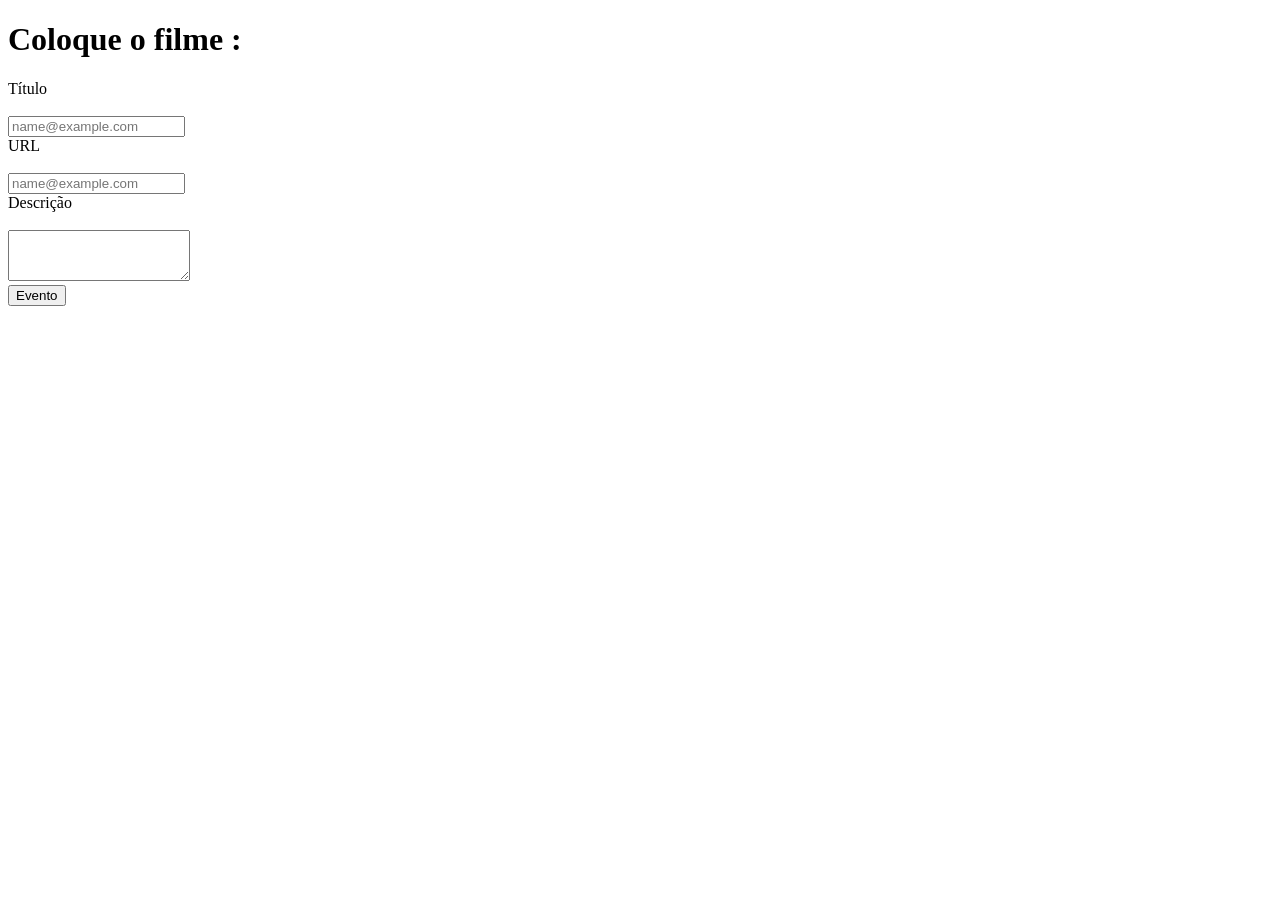
==== Front-end II/Checkpoint I/index.html @ 9d9deab7 "Atualização" ====
<!DOCTYPE html>
<html lang="pt-BR">
<head>
  <meta charset="UTF-8">
  <meta http-equiv="X-UA-Compatible" content="IE=edge">
  <meta name="viewport" content="width=device-width, initial-scale=1.0">
  <title>Document</title>
  <link rel="stylesheet" href="style.css">

</head>
<body>
  
  <header>

    <h1>Coloque o filme :</h1>

  </header>

  <section></section>


  <div class="mb-3">
    <label for="exampleFormControlInput1" class="form-label">Título</label> <br><br>
    <input type="email" class="form-control" id="exampleFormControlInput1" placeholder="name@example.com">
  </div>

  <div class="mb-3">
    <label for="exampleFormControlInput1" class="form-label">URL</label> <br><br>
    <input type="email" class="form-control" id="exampleFormControlInput1" placeholder="name@example.com">
  </div>

  <div class="mb-3">
    <label for="exampleFormControlTextarea1" class="form-label">Descrição</label> <br><br>
    <textarea class="form-control" id="exampleFormControlTextarea1" rows="3"></textarea>
  </div>

 <div>

  <a href="cards.html"><button type="button" onclick="Evento()">Evento</button></a>
 </div>

  <footer></footer>



  <script src=".\scripts\script.js"></script>
</body>
</html>
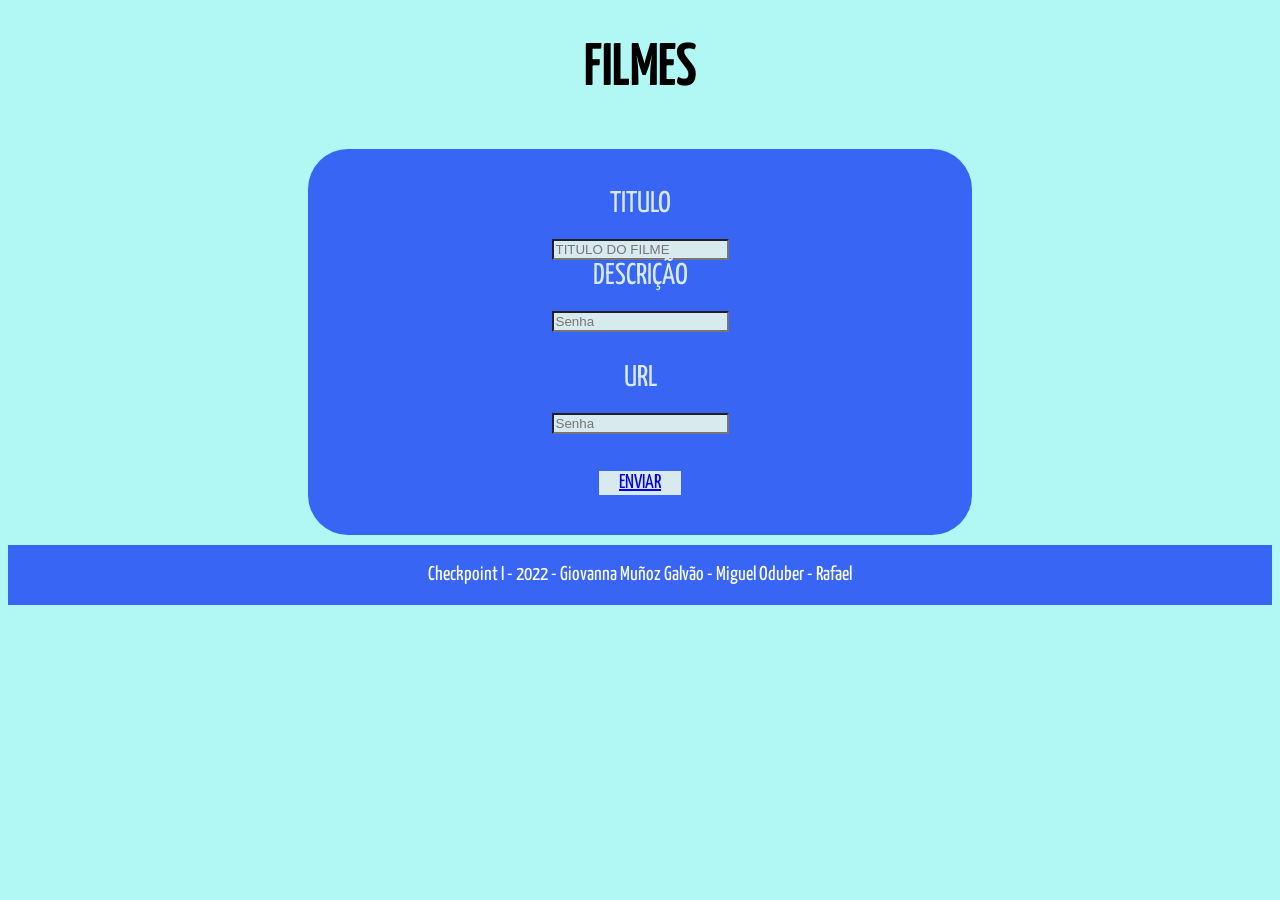
==== commit bf1d142e: "CheckpointI" ====
--- a/Front-end II/Checkpoint I/index.html
+++ b/Front-end II/Checkpoint I/index.html
@@ -1,48 +1,77 @@
-<!DOCTYPE html>
+<!doctype html>
 <html lang="pt-BR">
+
 <head>
-  <meta charset="UTF-8">
-  <meta http-equiv="X-UA-Compatible" content="IE=edge">
-  <meta name="viewport" content="width=device-width, initial-scale=1.0">
-  <title>Document</title>
-  <link rel="stylesheet" href="style.css">
+    <meta charset="utf-8">
+    <meta name="viewport" content="width=device-width, initial-scale=1">
 
-</head>
-<body>
-  
-  <header>
-
-    <h1>Coloque o filme :</h1>
-
-  </header>
-
-  <section></section>
+    <link rel="stylesheet" href="style.css">
 
 
-  <div class="mb-3">
-    <label for="exampleFormControlInput1" class="form-label">Título</label> <br><br>
-    <input type="email" class="form-control" id="exampleFormControlInput1" placeholder="name@example.com">
-  </div>
+    <title>FILMES DA DH</title>
+</head>
 
-  <div class="mb-3">
-    <label for="exampleFormControlInput1" class="form-label">URL</label> <br><br>
-    <input type="email" class="form-control" id="exampleFormControlInput1" placeholder="name@example.com">
-  </div>
+<body >
 
-  <div class="mb-3">
-    <label for="exampleFormControlTextarea1" class="form-label">Descrição</label> <br><br>
-    <textarea class="form-control" id="exampleFormControlTextarea1" rows="3"></textarea>
-  </div>
-
- <div>
-
-  <a href="cards.html"><button type="button" onclick="Evento()">Evento</button></a>
- </div>
-
-  <footer></footer>
+    <header>
+      <h1 class="titulo">FILMES</h1>
+    </header>
 
 
 
-  <script src=".\scripts\script.js"></script>
+  <div >
+      <div class="container-fluid">
+          <div class="row min-vh-100">
+
+            <div class="col-lg-4"></div>
+
+              <div class="col-lg-4">
+             
+                    <form class="login">
+                        
+                      <div class="form-group">
+                        <label>TITULO</label><br>
+                        <input type="text" class="form-control" id=""  placeholder="TITULO DO FILME">
+                        </div>
+                        
+                        <div class="form-group">
+                        <label for="exampleInputPassword1">DESCRIÇÃO</label><br>
+                        <input type="text" class="form-control" id="exampleInputPassword1" placeholder="Senha">
+                        </div> <br>
+
+                        <div class="form-group">
+                          <label for="exampleInputPassword1">URL</label><br>
+                          <input type="text" class="form-control" id="exampleInputPassword1" placeholder="Senha">
+                          </div> <br>
+
+                        <button type="submit" class="btn button ms-lg-2"><a href="cards.html">Enviar</button></a>
+                    </form>
+              </div>
+
+              <div class="col-lg-4"></div>
+
+          </div>
+      </div>
+  </div>
+
+
+
+
+  <footer id="footer">
+    <div class="container-fluid">
+        <div class="row  ">
+            <div class="col-lg-12 ">
+                <p class="txt-footer">Checkpoint I - 2022 - Giovanna Muñoz Galvão - Miguel Oduber - Rafael</p>
+            </div>
+
+       
+    </div>
+</footer>
+
+   
+    <script src=</script>
+
+   
 </body>
+
 </html>
--- a/Front-end II/Checkpoint I/style.css
+++ b/Front-end II/Checkpoint I/style.css
@@ -0,0 +1,142 @@
+@import url('https://fonts.googleapis.com/css2?family=Dancing+Script&display=swap');
+@import url('https://fonts.googleapis.com/css2?family=Quicksand:wght@500&display=swap');
+@import url('https://fonts.googleapis.com/css2?family=Yanone+Kaffeesatz:wght@300;400&display=swap');
+
+body{
+  font-size: 16px;
+  scroll-behavior: smooth;
+  background-color: #b1f7f3;
+
+}
+
+
+.titulo{
+
+    font-family: 'Yanone Kaffeesatz', sans-serif;
+    font-size: 60px;
+    text-align: center;
+    
+
+}
+
+
+
+.txt-lanc{
+
+  margin-top:20px;
+  margin-bottom: 30px;
+  font-family: 'Yanone Kaffeesatz', sans-serif;
+  font-size: 60px;
+
+
+}
+
+.txt-nos{
+  background-color: #3965f5;
+  font-family: 'Yanone Kaffeesatz', sans-serif;
+  font-size: 60px;
+  color: #d8eaee;
+  border-radius: 20px;
+
+
+}
+
+.
+
+
+.card-title{
+  font-family: 'Yanone Kaffeesatz', sans-serif;
+
+}
+
+.card-text{
+  font-family: 'Yanone Kaffeesatz', sans-serif;
+  font-size: 20px;
+
+}
+
+
+.button {
+  text-transform: uppercase;
+  padding-left: 1.2rem;
+  padding-right: 1.2rem;
+  background-color: #d8eaee;
+  color: #3965f5;
+  border: 1px solid #d8eaee;
+   margin-bottom: 5px;
+  -webkit-transition: ease .3s;
+  transition: ease .3s;
+  text-align: center;
+  font-family: 'Yanone Kaffeesatz', sans-serif;
+  font-size:20px;
+}
+
+.button:hover {
+  background-color:  white;
+  color: #d8eaee;
+  border: none;
+  -webkit-transform: scale(1.1);
+          transform: scale(1.1);
+}
+
+
+
+.card {
+  gap: 15px;
+  border-color: #3965f5;
+  color: #d8eaee;
+  
+}
+
+
+
+@media (min-width: 1280px) {
+  .button {
+    display: inline-block;
+    margin-left: 5px;
+    margin: 0;
+    width: auto;
+  }
+ 
+}
+
+
+
+
+.login{
+margin: 50px 300px 00px 300px;
+background-color: #3965f5;
+display: block;
+padding: 40px;
+border-radius: 40px;
+color: #d8eaee;
+margin-top:50px;
+font-family: 'Yanone Kaffeesatz', sans-serif;
+font-size: 30px;
+text-align: center;
+}
+
+
+.form-control{
+
+    background-color: #d8eaee;
+    margin-top: 20px;
+
+
+}
+
+#footer {
+  margin-top: 10px;
+   background-color: #3965f5;
+ text-align: center;
+ height: 100%;
+}
+
+.txt-footer{ 
+display: inline-block;
+color: white;
+font-family: 'Yanone Kaffeesatz', sans-serif;
+font-size: 20px;
+
+  
+}
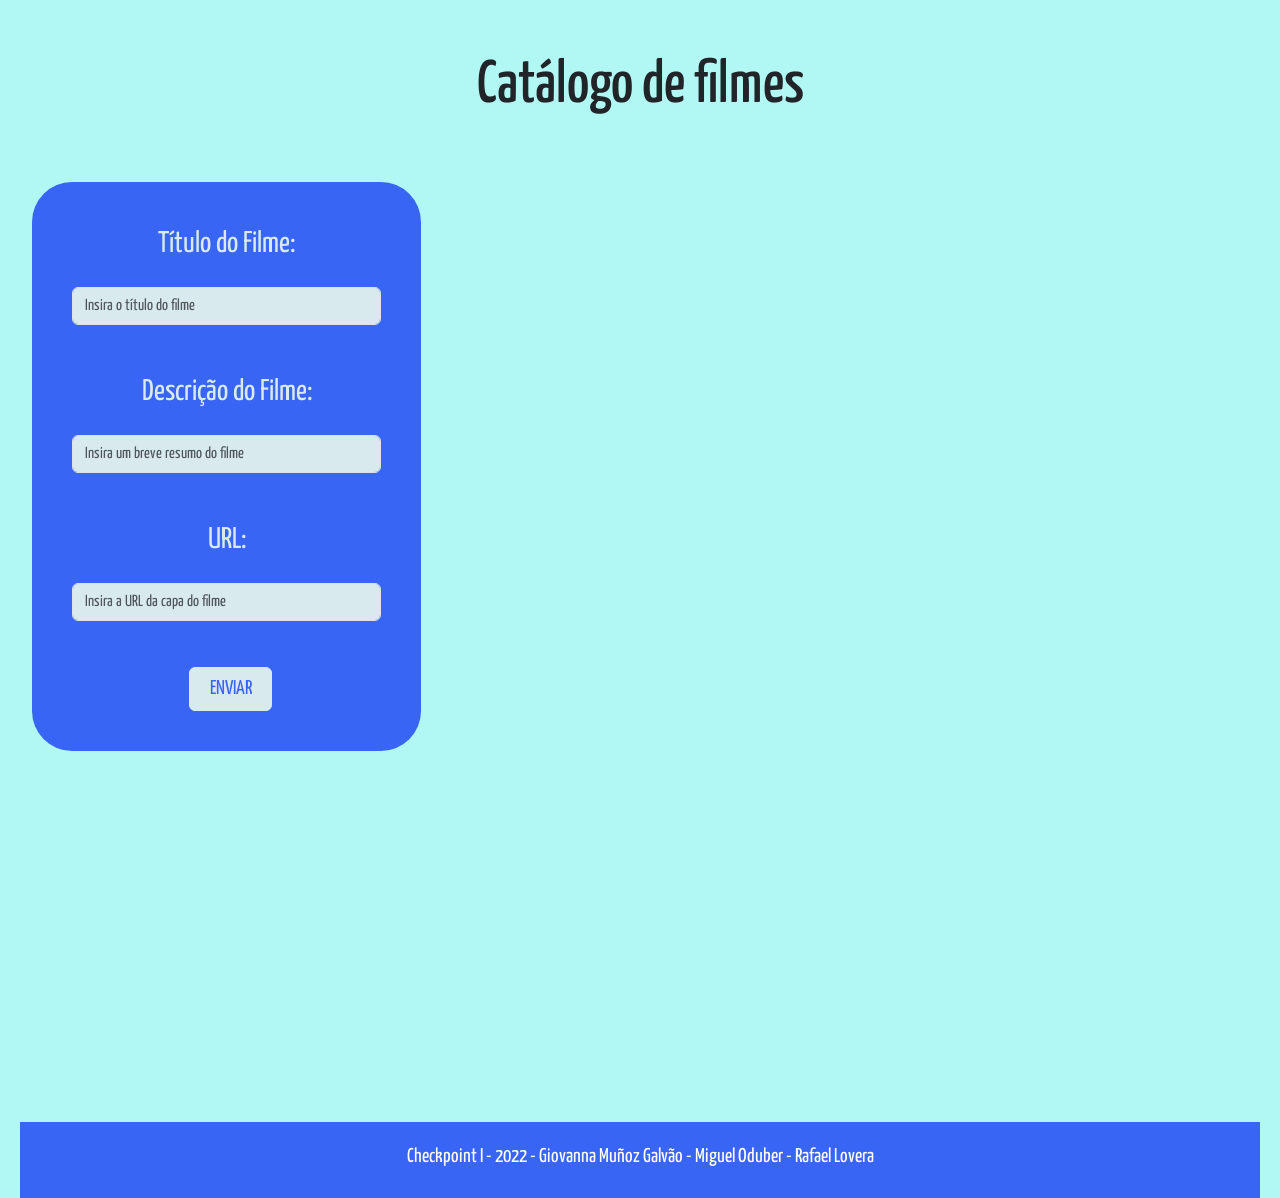
==== commit 0f41ef12: "Checkpoint" ====
--- a/Front-end II/Checkpoint I/index.html
+++ b/Front-end II/Checkpoint I/index.html
@@ -4,74 +4,74 @@
 <head>
     <meta charset="utf-8">
     <meta name="viewport" content="width=device-width, initial-scale=1">
-
+    <link href="https://cdn.jsdelivr.net/npm/bootstrap@5.1.3/dist/css/bootstrap.min.css" rel="stylesheet"
+    integrity="sha384-1BmE4kWBq78iYhFldvKuhfTAU6auU8tT94WrHftjDbrCEXSU1oBoqyl2QvZ6jIW3" crossorigin="anonymous">
+  <script src="https://cdn.jsdelivr.net/npm/bootstrap@5.1.3/dist/js/bootstrap.bundle.min.js"
+    integrity="sha384-ka7Sk0Gln4gmtz2MlQnikT1wXgYsOg+OMhuP+IlRH9sENBO0LRn5q+8nbTov4+1p" crossorigin="anonymous">
+  </script>
     <link rel="stylesheet" href="style.css">
 
 
-    <title>FILMES DA DH</title>
+    <title>DH Filmes</title>
 </head>
 
-<body >
+<body id="body">
 
     <header>
-      <h1 class="titulo">FILMES</h1>
+      <h1 class="titulo">Catálogo de filmes</h1>
     </header>
 
 
-
-  <div >
+  <section>  
+  <div>
       <div class="container-fluid">
           <div class="row min-vh-100">
 
-            <div class="col-lg-4"></div>
-
-              <div class="col-lg-4">
+             <div class="col-lg-4">
              
-                    <form class="login">
+                    <form class="formulario">
                         
                       <div class="form-group">
-                        <label>TITULO</label><br>
-                        <input type="text" class="form-control" id=""  placeholder="TITULO DO FILME">
-                        </div>
+                        <label>Título do Filme:</label><br>
+                        <input type="text" class="form-control" id="titulo"  placeholder="Insira o título do filme">
+                        </div> <br>
                         
                         <div class="form-group">
-                        <label for="exampleInputPassword1">DESCRIÇÃO</label><br>
-                        <input type="text" class="form-control" id="exampleInputPassword1" placeholder="Senha">
+                        <label for="exampleInputPassword1">Descrição do Filme:</label><br>
+                        <input type="text" class="form-control" id="descricao" placeholder="Insira um breve resumo do filme">
                         </div> <br>
 
                         <div class="form-group">
-                          <label for="exampleInputPassword1">URL</label><br>
-                          <input type="text" class="form-control" id="exampleInputPassword1" placeholder="Senha">
+                          <label for="exampleInputPassword1">URL:</label><br>
+                          <input type="text" class="form-control" id="urlCapa" placeholder="Insira a URL da capa do filme">
                           </div> <br>
 
-                        <button type="submit" class="btn button ms-lg-2"><a href="cards.html">Enviar</button></a>
+                        <button type="submit" class="btn button ms-lg-2" id="btnSub">Enviar</button></a>
                     </form>
               </div>
 
-              <div class="col-lg-4"></div>
-
-          </div>
+              </div>
       </div>
   </div>
 
 
 
+  <script src="scripts/script.js"></script>
+</section>
 
+
+<section>
   <footer id="footer">
     <div class="container-fluid">
         <div class="row  ">
             <div class="col-lg-12 ">
-                <p class="txt-footer">Checkpoint I - 2022 - Giovanna Muñoz Galvão - Miguel Oduber - Rafael</p>
+                <p>Checkpoint I - 2022 - Giovanna Muñoz Galvão - Miguel Oduber - Rafael Lovera</p>
             </div>
-
-       
     </div>
 </footer>
+  
+</section>
 
-   
-    <script src=</script>
-
-   
 </body>
 
 </html>
--- a/Front-end II/Checkpoint I/style.css
+++ b/Front-end II/Checkpoint I/style.css
@@ -6,7 +6,7 @@
   font-size: 16px;
   scroll-behavior: smooth;
   background-color: #b1f7f3;
-
+  padding: 0 20px;
 }
 
 
@@ -15,43 +15,8 @@
     font-family: 'Yanone Kaffeesatz', sans-serif;
     font-size: 60px;
     text-align: center;
+    margin: 50px 0px;
     
-
-}
-
-
-
-.txt-lanc{
-
-  margin-top:20px;
-  margin-bottom: 30px;
-  font-family: 'Yanone Kaffeesatz', sans-serif;
-  font-size: 60px;
-
-
-}
-
-.txt-nos{
-  background-color: #3965f5;
-  font-family: 'Yanone Kaffeesatz', sans-serif;
-  font-size: 60px;
-  color: #d8eaee;
-  border-radius: 20px;
-
-
-}
-
-.
-
-
-.card-title{
-  font-family: 'Yanone Kaffeesatz', sans-serif;
-
-}
-
-.card-text{
-  font-family: 'Yanone Kaffeesatz', sans-serif;
-  font-size: 20px;
 
 }
 
@@ -81,13 +46,6 @@
 
 
 
-.card {
-  gap: 15px;
-  border-color: #3965f5;
-  color: #d8eaee;
-  
-}
-
 
 
 @media (min-width: 1280px) {
@@ -103,14 +61,13 @@
 
 
 
-.login{
-margin: 50px 300px 00px 300px;
+.formulario{
 background-color: #3965f5;
 display: block;
 padding: 40px;
 border-radius: 40px;
 color: #d8eaee;
-margin-top:50px;
+margin-top:10px;
 font-family: 'Yanone Kaffeesatz', sans-serif;
 font-size: 30px;
 text-align: center;
@@ -126,17 +83,20 @@
 }
 
 #footer {
-  margin-top: 10px;
-   background-color: #3965f5;
- text-align: center;
- height: 100%;
+  margin-top: 50px;
+  padding: 10px;
+  background-color: #3965f5;
+  text-align: center;
+  width: 100%;
+  display: inline-block;
+  color: white;
+  font-family: 'Yanone Kaffeesatz', sans-serif;
+  font-size: 20px;
+  padding-top: 20px;
+  
 }
 
-.txt-footer{ 
-display: inline-block;
-color: white;
-font-family: 'Yanone Kaffeesatz', sans-serif;
-font-size: 20px;
 
-  
+.formulario img {
+  width: 100%;
 }
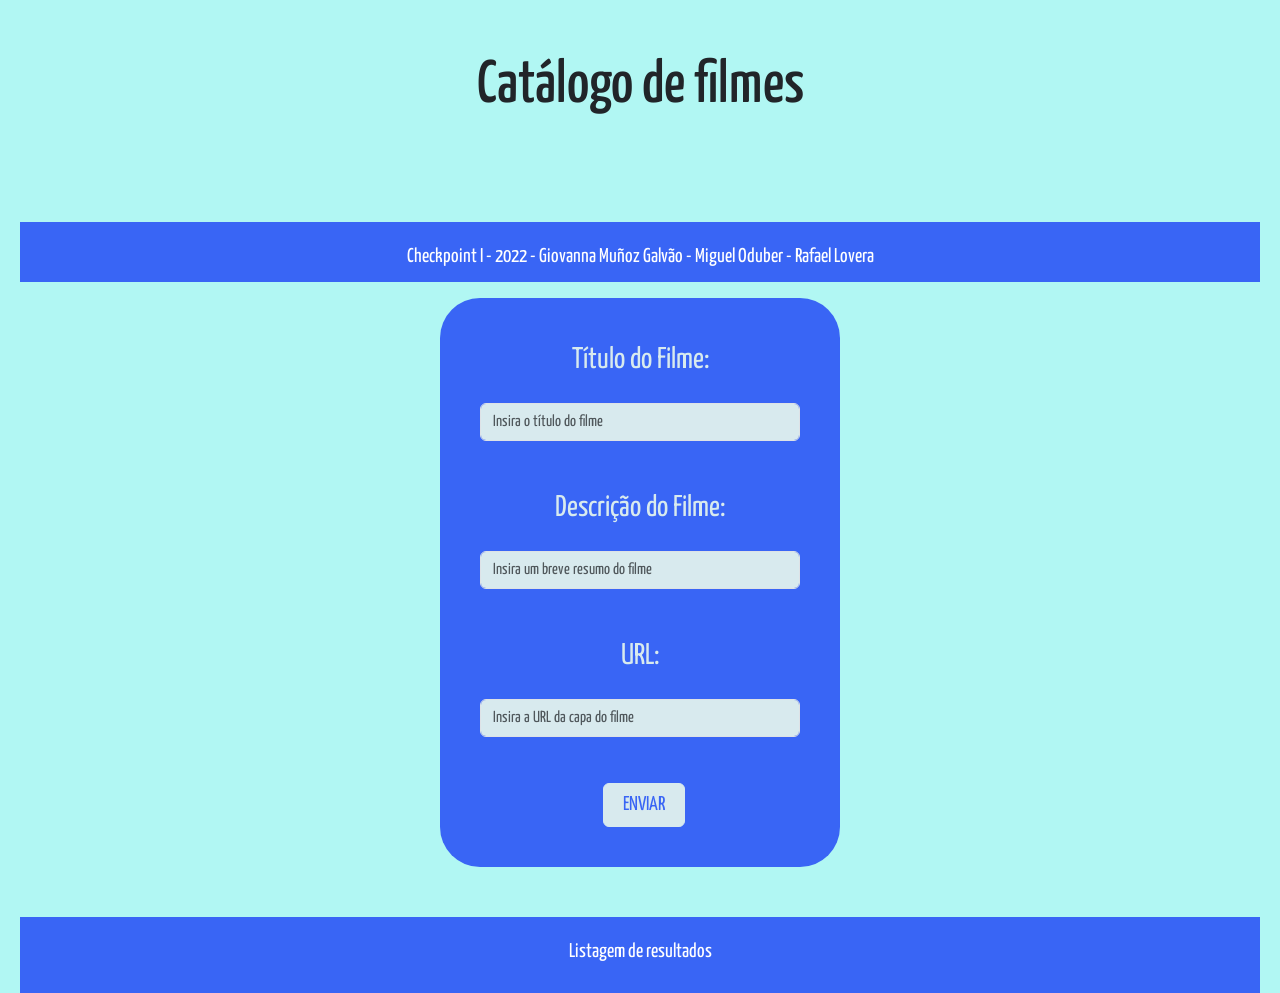
==== commit 2436829a: "Updating files Fixing CSS and html code" ====
--- a/Front-end II/Checkpoint I/index.html
+++ b/Front-end II/Checkpoint I/index.html
@@ -19,15 +19,16 @@
 
     <header>
       <h1 class="titulo">Catálogo de filmes</h1>
+      <p id="content">Checkpoint I - 2022 - Giovanna Muñoz Galvão - Miguel Oduber - Rafael Lovera</p>
     </header>
 
 
   <section>  
   <div>
-      <div class="container-fluid">
-          <div class="row min-vh-100">
+      <div class="container">
+          <div class="row">
 
-             <div class="col-lg-4">
+             <div class="col">
              
                     <form class="formulario">
                         
@@ -60,18 +61,19 @@
 </section>
 
 
-<section>
-  <footer id="footer">
-    <div class="container-fluid">
-        <div class="row  ">
-            <div class="col-lg-12 ">
-                <p>Checkpoint I - 2022 - Giovanna Muñoz Galvão - Miguel Oduber - Rafael Lovera</p>
-            </div>
-    </div>
-</footer>
+
+ 
   
-</section>
+
 
 </body>
+<section id="content">
+  <div class="container">
+      <div class="row">
+          <div class="col-lg-12 ">
+              <p>Listagem de resultados</p>
+          </div>
+  </div>
+</footer>
 
 </html>
--- a/Front-end II/Checkpoint I/style.css
+++ b/Front-end II/Checkpoint I/style.css
@@ -61,16 +61,21 @@
 
 
 
-.formulario{
-background-color: #3965f5;
-display: block;
-padding: 40px;
-border-radius: 40px;
-color: #d8eaee;
-margin-top:10px;
-font-family: 'Yanone Kaffeesatz', sans-serif;
-font-size: 30px;
-text-align: center;
+.formulario {
+  background-color: #3965f5;
+  padding: 40px;
+  border-radius: 40px;
+  color: #d8eaee;
+  font-family: 'Yanone Kaffeesatz', sans-serif;
+  font-size: 30px;
+  text-align: center;
+  width: 400px;
+  margin: 0 auto;
+}
+
+section.formulario {
+  margin: 10px 0px;
+  float: left;
 }
 
 
@@ -82,7 +87,7 @@
 
 }
 
-#footer {
+#content {
   margin-top: 50px;
   padding: 10px;
   background-color: #3965f5;
@@ -100,3 +105,9 @@
 .formulario img {
   width: 100%;
 }
+@media (max-width:420px) {
+  .formulario {
+    width: 100%;
+  }
+  
+}
